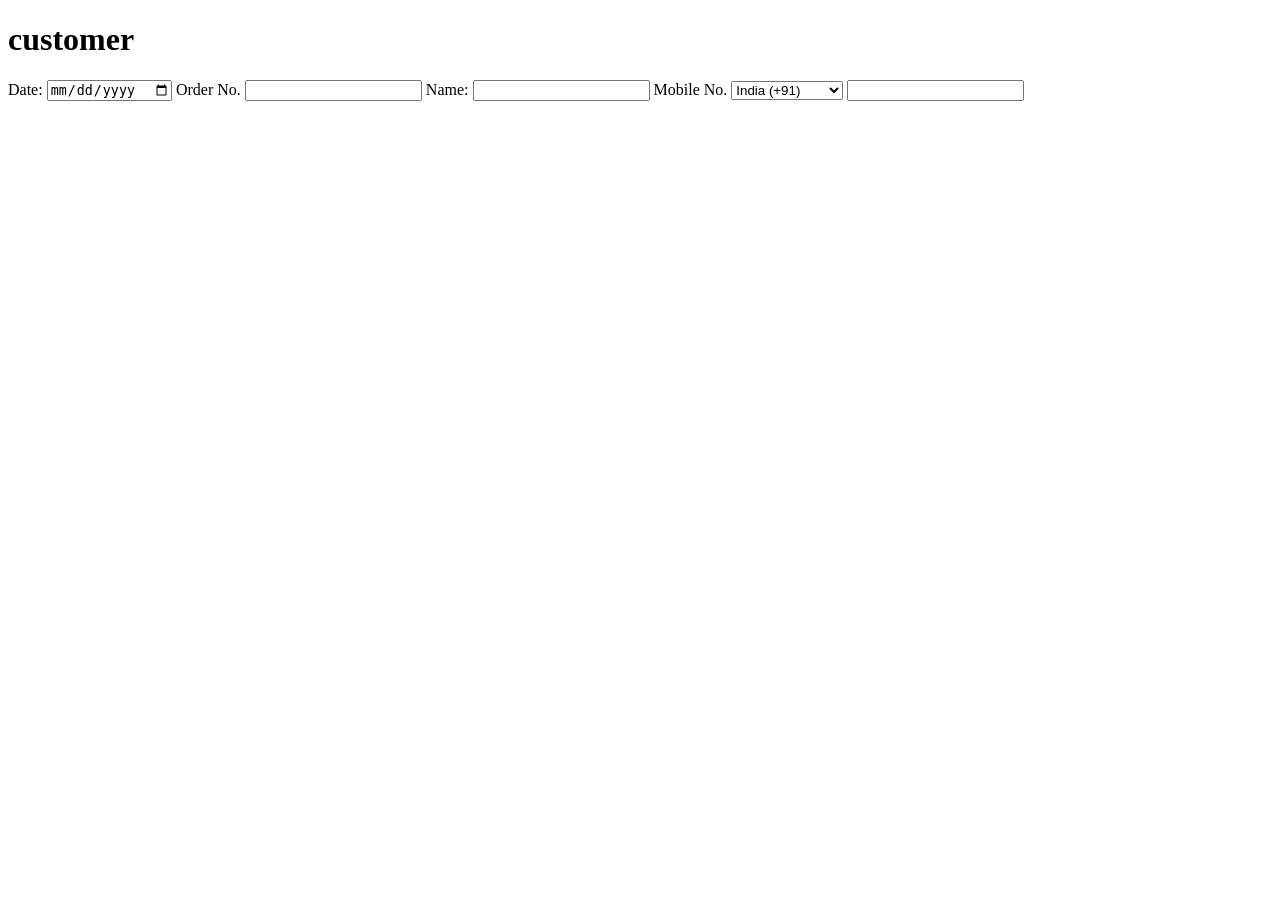
==== add_customer.html @ 9078cac5 "name changed" ====
<!DOCTYPE html>
<html lang="en">
<head>
    <meta charset="UTF-8">
    <meta name="viewport" content="width=device-width, initial-scale=1.0">
    <title>homepage</title>
</head>
<body>
    <centre>
        <h1>
                customer  
        </h1>
    </centre>
    <form action="" method="get">
        <label>Date:</label>
        <input type="date" >

        <label>Order No.</label>
        <input type="number" size="7">

        <label>Name:</label>
        <input type="text" name="name">

        <label>Mobile No.</label>
        <select name="country-code">
            <option value="+91">India (+91)</option>
            <option value="+1">USA (+1)</option>
            <option value="+44">England (+44)</option>
            <option value="+1">Canada (+1)</option>
            <option value="+61">Australia (+61)</option>
            <option value="+49">Germany (+49)</option>
        </select>
        <input type="number">

    </form>
</body>
</html>
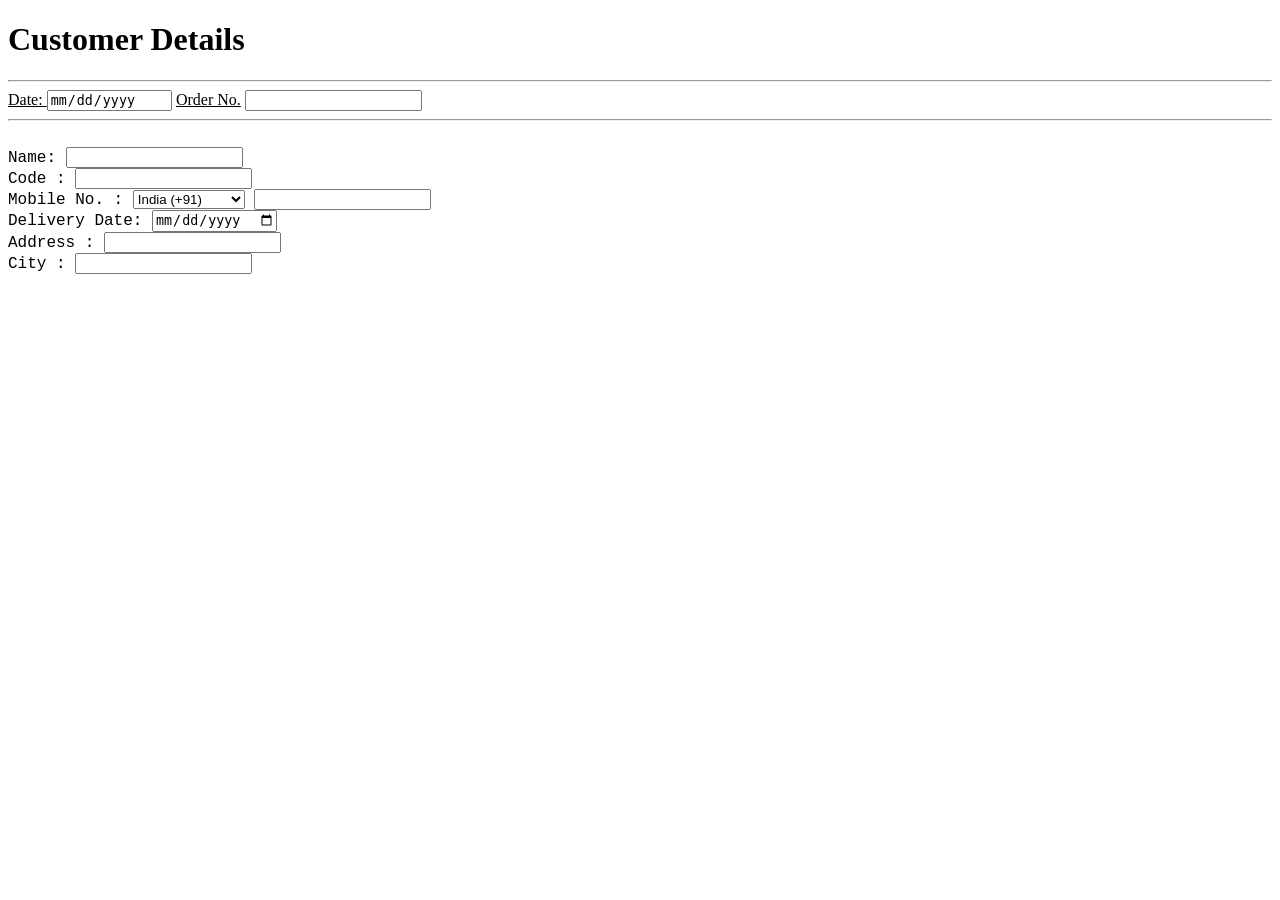
==== commit f673f157: "got some other changes" ====
--- a/add_customer.html
+++ b/add_customer.html
@@ -8,20 +8,38 @@
 <body>
     <centre>
         <h1>
-                customer  
+            <font size="6" face="Comic sans MS">
+                Customer Details  
+            </font>   
         </h1>
     </centre>
+    <hr>
     <form action="" method="get">
-        <label>Date:</label>
-        <input type="date" >
+        <label for="current">
+            <align="left">
+                <u>Date: </u>
+             </align>
+            </label>
+        <input type="date" id="current" name="current"readonly>
 
-        <label>Order No.</label>
+        <label>
+            <align="right">
+                <u>Order No.</u>
+            </align>
+        </label>
         <input type="number" size="7">
-
-        <label>Name:</label>
+        <hr>
+<br>
+<font face="courier new">      
+<label>Name:  </label>
         <input type="text" name="name">
-
-        <label>Mobile No.</label>
+            <br>
+            <label>Code :</label>
+            <input type="number" size="5">
+            <br>
+            <lable>
+Mobile No. :
+</label>
         <select name="country-code">
             <option value="+91">India (+91)</option>
             <option value="+1">USA (+1)</option>
@@ -30,8 +48,19 @@
             <option value="+61">Australia (+61)</option>
             <option value="+49">Germany (+49)</option>
         </select>
-        <input type="number">
-
+        <input type="number" size="10">
+        <br>
+        <label for="delivery date">
+            Delivery Date: 
+            </label>
+        <input type="date" id="delivery date" name="delivery date" min="current">
+        <br>
+        <label>Address :</label>
+        <input type="textarea">
+        <br>
+ <label>City :</label>
+ <input type="text">
+</font>
     </form>
 </body>
 </html>
